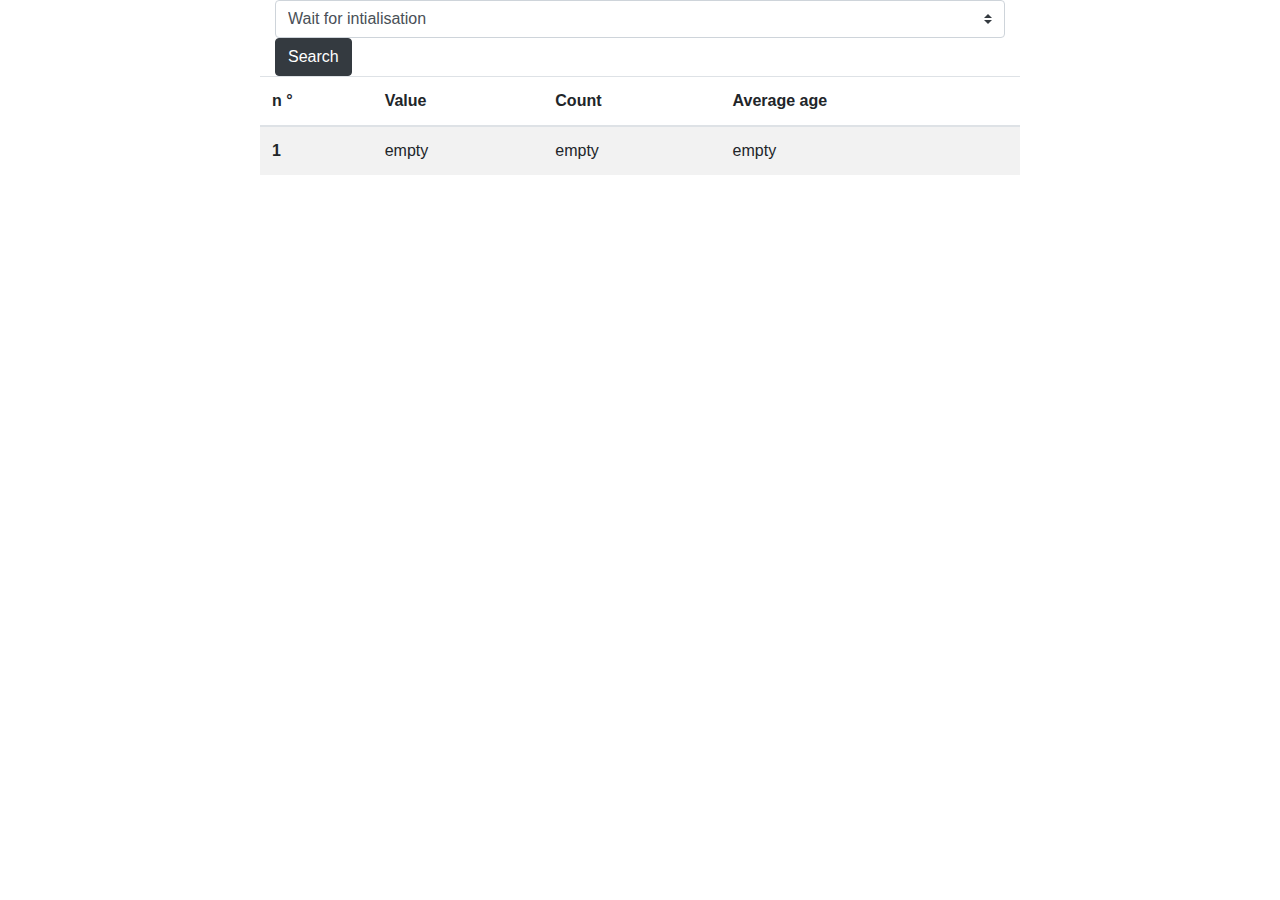
==== src/main/resources/static/templates/index.html @ abf75414 "Todo update. mini front update. Mooving files." ====
<!DOCTYPE html>
<html>
<head>
<link rel="stylesheet" href="https://maxcdn.bootstrapcdn.com/bootstrap/4.0.0/css/bootstrap.min.css" integrity="sha384-Gn5384xqQ1aoWXA+058RXPxPg6fy4IWvTNh0E263XmFcJlSAwiGgFAW/dAiS6JXm" crossorigin="anonymous">
<script src="https://code.jquery.com/jquery-3.2.1.min.js" integrity="sha256-hwg4gsxgFZhOsEEamdOYGBf13FyQuiTwlAQgxVSNgt4=" crossorigin="anonymous"></script>
<script src="https://cdnjs.cloudflare.com/ajax/libs/popper.js/1.12.9/umd/popper.min.js" integrity="sha384-ApNbgh9B+Y1QKtv3Rn7W3mgPxhU9K/ScQsAP7hUibX39j7fakFPskvXusvfa0b4Q" crossorigin="anonymous"></script>
<script src="https://maxcdn.bootstrapcdn.com/bootstrap/4.0.0/js/bootstrap.min.js" integrity="sha384-JZR6Spejh4U02d8jOt6vLEHfe/JQGiRRSQQxSfFWpi1MquVdAyjUar5+76PVCmYl" crossorigin="anonymous"></script>
</head>
<body>
<div class="container">
	<div class="row">
		<div class="col"></div>
		<div class="col-12 col-sm-8">
			<div class="row">
				<div class="col">
				<form class="inline-form" name="formSelector" id="formSelector" action="postResult" method="POST">
					<select id="selector" name="selector" class="custom-select">
					  <option selected>Wait for intialisation</option>
					</select>
						<button id="sender" type="submit" class="btn btn-dark">Search</button>
				</form>
				</div>
			</div>
			<div class="row">
				<table class="table table-striped table-hover table-fw-widget dataTable no-footer">
				
				  <thead>
				    <tr>
				    <th scope="col">n &deg</th>
				      <th class="sorting_dsc" scope="col">Value</th>
				      <th class="sorting" scope="col">Count</th>
				      <th class="sorting" scope="col">Average age</th>
				    </tr>
				  </thead>
				  
				  <tbody id="resultDrop">
				    <tr>
				      <th scope="row">1</th>
				      <td>empty</td>
				       <td>empty</td>
				        <td>empty</td>
				    </tr>
				  </tbody>
				  
				</table>
			</div>
		</div>
		<div class="col"></div>
	</div>
</div>
</body>

<script src="ajax.js" type="text/javascript"></script> 
</html>
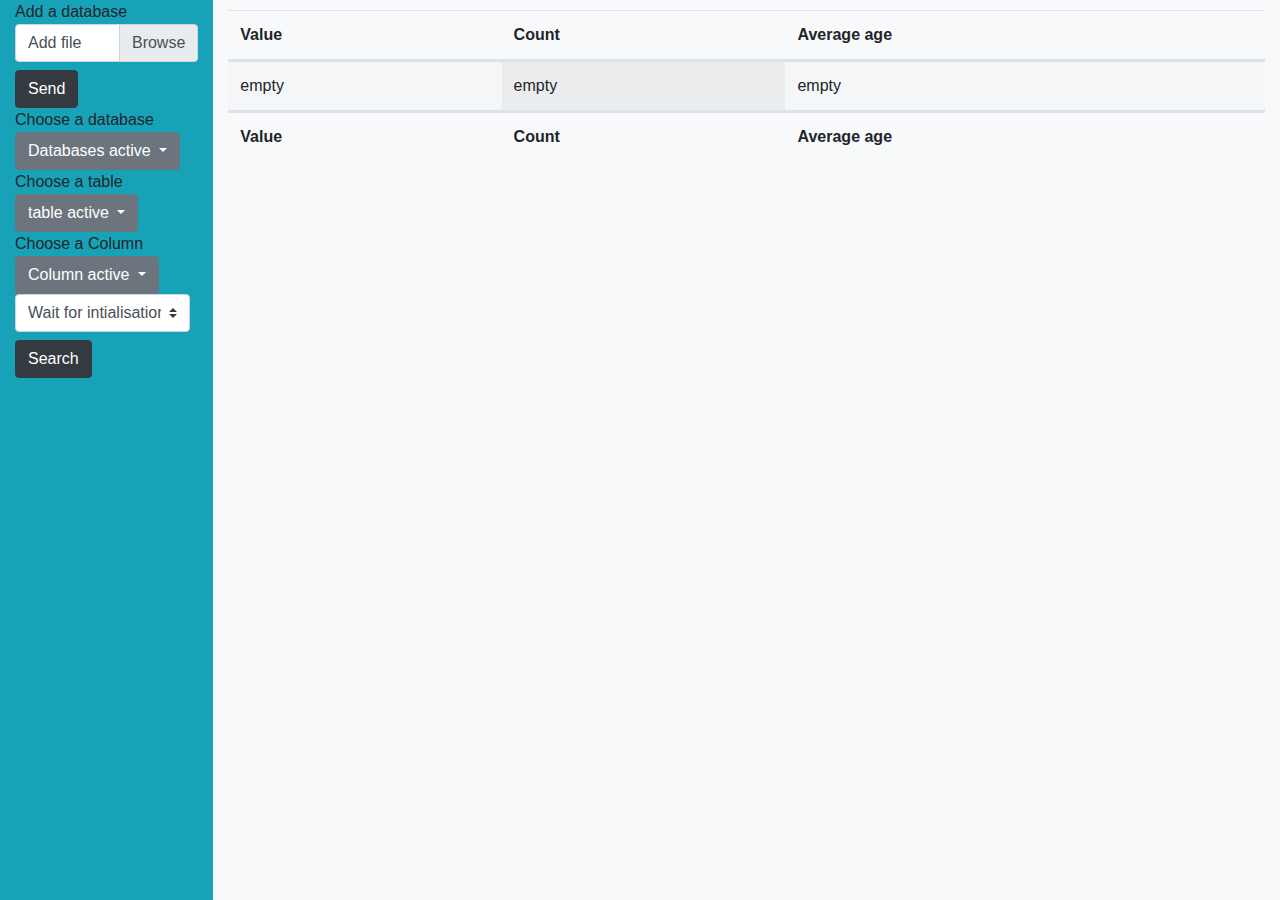
==== commit cd8df79e: "Front update/start dropzone/Verif colvalidity" ====
--- a/src/main/resources/static/templates/index.html
+++ b/src/main/resources/static/templates/index.html
@@ -1,54 +1,136 @@
 <!DOCTYPE html>
 <html>
 <head>
+<meta charset="utf-8">
 <link rel="stylesheet" href="https://maxcdn.bootstrapcdn.com/bootstrap/4.0.0/css/bootstrap.min.css" integrity="sha384-Gn5384xqQ1aoWXA+058RXPxPg6fy4IWvTNh0E263XmFcJlSAwiGgFAW/dAiS6JXm" crossorigin="anonymous">
+<link rel="stylesheet" type="text/css" href="../css/perso.css">
 <script src="https://code.jquery.com/jquery-3.2.1.min.js" integrity="sha256-hwg4gsxgFZhOsEEamdOYGBf13FyQuiTwlAQgxVSNgt4=" crossorigin="anonymous"></script>
 <script src="https://cdnjs.cloudflare.com/ajax/libs/popper.js/1.12.9/umd/popper.min.js" integrity="sha384-ApNbgh9B+Y1QKtv3Rn7W3mgPxhU9K/ScQsAP7hUibX39j7fakFPskvXusvfa0b4Q" crossorigin="anonymous"></script>
 <script src="https://maxcdn.bootstrapcdn.com/bootstrap/4.0.0/js/bootstrap.min.js" integrity="sha384-JZR6Spejh4U02d8jOt6vLEHfe/JQGiRRSQQxSfFWpi1MquVdAyjUar5+76PVCmYl" crossorigin="anonymous"></script>
+<link rel="stylesheet" type="text/css" href="https://cdn.datatables.net/v/bs4/dt-1.10.16/datatables.min.css"/>
+ 
+<script type="text/javascript" src="https://cdn.datatables.net/v/bs4/dt-1.10.16/datatables.min.js"></script>
 </head>
 <body>
-<div class="container">
-	<div class="row">
-		<div class="col"></div>
-		<div class="col-12 col-sm-8">
-			<div class="row">
-				<div class="col">
-				<form class="inline-form" name="formSelector" id="formSelector" action="postResult" method="POST">
-					<select id="selector" name="selector" class="custom-select">
-					  <option selected>Wait for intialisation</option>
-					</select>
-						<button id="sender" type="submit" class="btn btn-dark">Search</button>
+<div class="row h-100 mw-100 m-0">
+	<div class="col-2 bg-info">
+		<div class="row">
+			<div class="col-12">
+				<span> Add a database </span>
+			</div>
+			<div class="col-12">
+				<form action="addFile" id="addDatabase" method="POST" enctype="multipart/form-data">
+					<div class="input-group mb-2">
+					  <div class="custom-file">
+					    <input type="file" accept=".db" class="custom-file-input" name="file"  id="inputGroupFile02">
+					    <label class="custom-file-label" for="inputGroupFile02">Add file</label>
+					  </div>
+					</div>
+					<button id="dbsender" type="submit" class="btn btn-dark">Send</button>
 				</form>
+			</div>
+		</div>
+		<div class="row" >
+			<div class="col-12">
+				<span> Choose a database </span>
+			</div>
+			<div class="col-12" >
+				<div class="dropdown databaseMenu">
+					  <button class="btn btn-secondary dropdown-toggle" type="button" id="databaseMenuButton" data-toggle="dropdown" aria-haspopup="true" aria-expanded="false">
+					    Databases active
+					  </button>
+				  	<div class="dropdown-menu" id="databaseDropZone" aria-labelledby="databaseMenuButton">
+					    <a class="dropdown-item" href="#">database 1</a>
+					    <a class="dropdown-item" href="#">database 2</a>
+					    <a class="dropdown-item" href="#">database 3</a>
+					</div>
 				</div>
 			</div>
+		</div>
 			<div class="row">
-				<table class="table table-striped table-hover table-fw-widget dataTable no-footer">
-				
-				  <thead>
-				    <tr>
-				    <th scope="col">n &deg</th>
-				      <th class="sorting_dsc" scope="col">Value</th>
-				      <th class="sorting" scope="col">Count</th>
-				      <th class="sorting" scope="col">Average age</th>
-				    </tr>
-				  </thead>
-				  
-				  <tbody id="resultDrop">
-				    <tr>
-				      <th scope="row">1</th>
-				      <td>empty</td>
-				       <td>empty</td>
-				        <td>empty</td>
-				    </tr>
-				  </tbody>
-				  
-				</table>
+			<div class="col-12">
+				<span> Choose a table </span>
+			</div>
+			<div class="col-12">
+				<div class="dropdown tableMenu">
+					  <button class="btn btn-secondary dropdown-toggle" type="button" id="tableMenuButton" data-toggle="dropdown" aria-haspopup="true" aria-expanded="false">
+					    table active
+					  </button>
+				  	<div class="dropdown-menu" id="tableDropZone" aria-labelledby="tableMenuButton">
+					    <a class="dropdown-item" href="#">table 1</a>
+					    <a class="dropdown-item" href="#">table 2</a>
+					    <a class="dropdown-item" href="#">table 3</a>
+					</div>
+				</div>
 			</div>
 		</div>
-		<div class="col"></div>
+			<div class="row">
+			<div class="col-12">
+				<span> Choose a Column </span>
+			</div>
+			<div class="col-12">
+				<div class="dropdown columnMenu">
+					  <button class="btn btn-secondary dropdown-toggle" type="button" id="columnMenuButton" data-toggle="dropdown" aria-haspopup="true" aria-expanded="false">
+					    Column active
+					  </button>
+				  	<div class="dropdown-menu" id="columnDropZone" aria-labelledby="columnMenuButton">
+					    <a class="dropdown-item" href="#">Column 1</a>
+					    <a class="dropdown-item" href="#">Column 2</a>
+					    <a class="dropdown-item" href="#">Column 3</a>
+					</div>
+				</div>
+			</div>
+				<div class="col-12">
+							<form class="form-inline" name="formSelector" id="formSelector" action="postResult" method="POST">
+								<div class="input-group mb-2 mr-sm-2">
+									<select id="selector" name="selector" class="custom-select">
+									  <option selected>Wait for intialisation</option>
+									</select>
+								</div>
+								<button id="sender" type="submit" class="btn btn-dark">Search</button>
+							</form>
+						</div>
+		</div>
+	</div>
+	<div class="col-10 bg-light">
+		<div>
+			<div class="row">
+				<div class="col-12">
+					<div class="row" style="margin-top:10px;">
+					</div>
+					<div class="row">
+						<div class="col-12">
+							<table id="dataTable" class="table ntable-striped table-hover table-fixed">
+							  <thead>
+							    <tr>
+							     	<th class="sorting_dsc" scope="col">Value</th>
+							      	<th class="sorting" scope="col">Count</th>
+							      	<th class="sorting" scope="col">Average age</th>
+							    </tr>
+							  </thead>
+							  <tbody id="resultDrop">
+							    <tr>
+							      	<td class="value-unit">empty</td>
+							       	<td class="count-unit">empty</td>
+							        <td class="age-unit">empty</td>
+							    </tr>
+							  </tbody>
+							  <tfoot>
+							  	 <tr>
+							     	<th  scope="col">Value</th>
+							      	<th  scope="col">Count</th>
+							      	<th  scope="col">Average age</th>
+							    </tr>
+							  </tfoot>
+							</table>
+						</div>
+					</div>
+				</div>
+			</div>
+		</div>
 	</div>
 </div>
 </body>
 
-<script src="ajax.js" type="text/javascript"></script> 
+<script src="../javascript/ajax.js" type="text/javascript"></script> 
 </html>--- a/src/main/resources/static/css/perso.css
+++ b/src/main/resources/static/css/perso.css
@@ -0,0 +1,78 @@
+
+:root{
+	--col-count-1 : 1;
+	--col-count-2 : 1;
+	--col-count-3 : 1;
+}
+
+html,body {
+  height: 100%;
+  min-width: 1100px;
+}
+
+.body-view {
+	
+	height: 80vh;
+}
+
+#ShowNumber {
+	width: 100px;
+}
+
+.DataSearch {
+	text-align: right;
+}
+
+.DataSearch label {
+	display: inline-flex;
+}
+
+.DataSearch label span {
+	margin-right: 5px;
+}
+
+.columnMenu > div >  a:before {
+	content:'#';
+}
+
+.ntable-striped thead tr th{
+	border-bottom: 3px solid #dee2e6;
+}
+
+.ntable-striped tfoot tr th{
+	border-top: 3px solid #dee2e6;
+}
+
+.ntable-striped tbody tr:nth-of-type(2n+1) .value-unit {
+	background-color: rgba(0,0,0,.01);
+}
+
+.ntable-striped tbody tr:nth-of-type(2n+1) .count-unit {
+	background-color: rgba(0,0,0,.05);
+}
+
+.ntable-striped tbody tr:nth-of-type(2n+1) .age-unit {
+	background-color: rgba(0,0,0,.01);
+}
+
+.ntable-striped tbody tr:nth-of-type(2n) .value-unit {
+		background-color: rgba(0,0,0,.05);
+}
+
+.ntable-striped tbody tr:nth-of-type(2n) .count-unit {
+		background-color: rgba(0,0,0,.01);
+}
+
+.ntable-striped tbody tr:nth-of-type(2n) .age-unit {
+		background-color: rgba(0,0,0,.05);
+}
+
+#columnDropZone {
+	columns: var(--col-count-1) auto;
+	border-radius: 10px;
+}
+
+.dropdown-item:hover {
+	color: #26b8bc;
+	background-color: transparent;
+}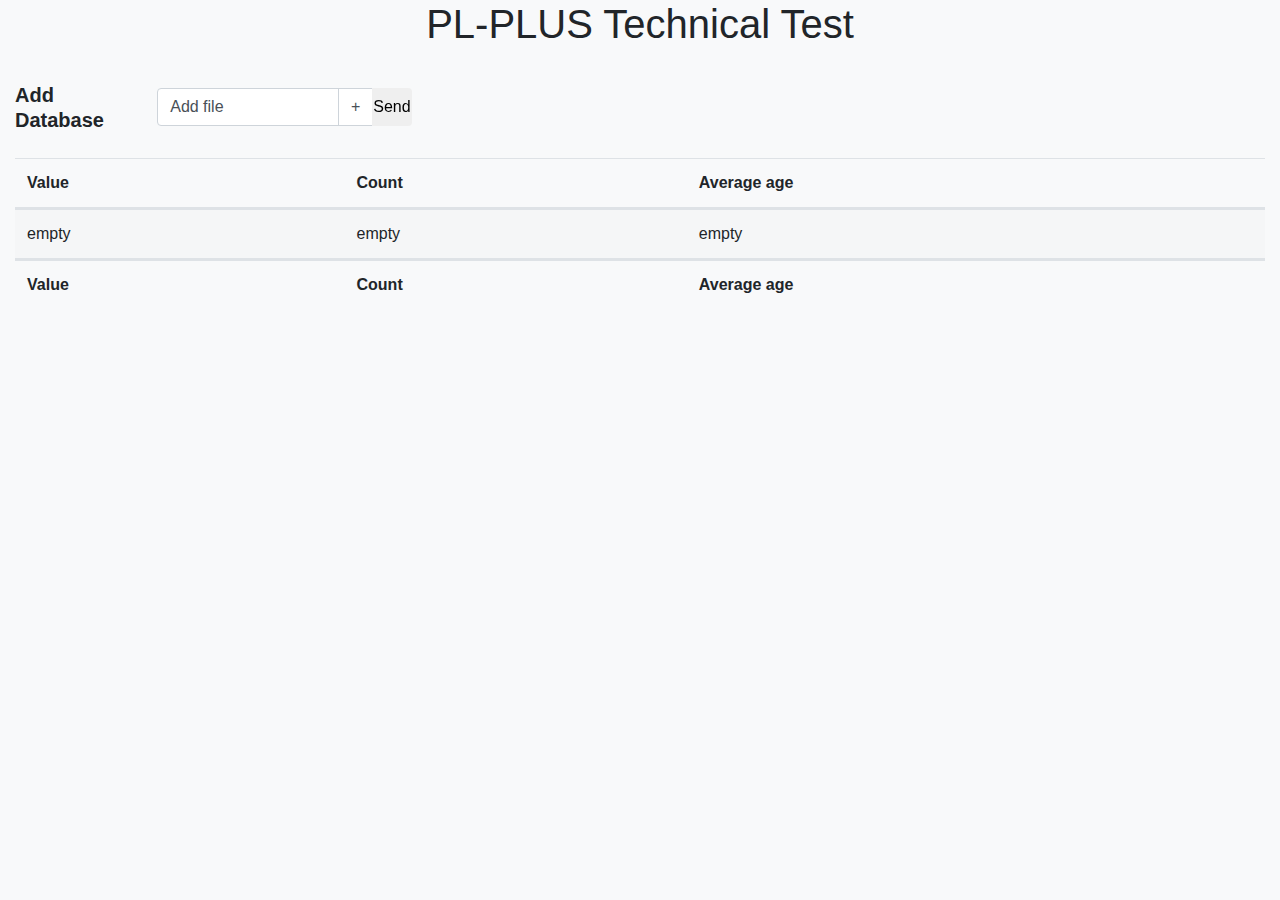
==== commit 17c7f287: "Changement Front" ====
--- a/src/main/resources/static/templates/index.html
+++ b/src/main/resources/static/templates/index.html
@@ -13,91 +13,39 @@
 </head>
 <body>
 <div class="row h-100 mw-100 m-0">
-	<div class="col-2 bg-info">
-		<div class="row">
-			<div class="col-12">
-				<span> Add a database </span>
+	<div class="col-12 bg-light">
+		<div>
+			<div class="row">
+				<div class="col-12">
+					<p class="title text-center h1" id="title2"> PL-PLUS Technical Test</p>
+				</div>
 			</div>
-			<div class="col-12">
-				<form action="addFile" id="addDatabase" method="POST" enctype="multipart/form-data">
-					<div class="input-group mb-2">
-					  <div class="custom-file">
-					    <input type="file" accept=".db" class="custom-file-input" name="file"  id="inputGroupFile02">
-					    <label class="custom-file-label" for="inputGroupFile02">Add file</label>
-					  </div>
-					</div>
-					<button id="dbsender" type="submit" class="btn btn-dark">Send</button>
-				</form>
-			</div>
-		</div>
-		<div class="row" >
-			<div class="col-12">
-				<span> Choose a database </span>
-			</div>
-			<div class="col-12" >
-				<div class="dropdown databaseMenu">
-					  <button class="btn btn-secondary dropdown-toggle" type="button" id="databaseMenuButton" data-toggle="dropdown" aria-haspopup="true" aria-expanded="false">
-					    Databases active
-					  </button>
-				  	<div class="dropdown-menu" id="databaseDropZone" aria-labelledby="databaseMenuButton">
-					    <a class="dropdown-item" href="#">database 1</a>
-					    <a class="dropdown-item" href="#">database 2</a>
-					    <a class="dropdown-item" href="#">database 3</a>
+			<div class="row mt-4 mb-4">
+				<div class="col-4">
+					<div class="row">
+						<div class="col-4 d-flex align-items-center dropdown-head">
+							<div >
+								<span class="h5 text-center align-middle">Add Database </span>
+							</div>
+						</div>
+						<div class="col-8 mt-2">
+							<form action="addFile" id="addDatabase" method="POST" enctype="multipart/form-data">
+								<div class="input-group mb-2">
+								  <div class="custom-file">
+								    <input type="file" accept=".db" class="custom-file-input" name="file"  id="inputGroupFile02">
+								    <label class="custom-file-label" for="inputGroupFile02">Add file</label>
+								  </div>
+								  <div class="input-group-append">
+									<button id="dbsender" type="submit" class="btn "> Send </button>
+								  </div>
+								</div>
+							</form>
+						</div>
 					</div>
 				</div>
 			</div>
-		</div>
-			<div class="row">
-			<div class="col-12">
-				<span> Choose a table </span>
-			</div>
-			<div class="col-12">
-				<div class="dropdown tableMenu">
-					  <button class="btn btn-secondary dropdown-toggle" type="button" id="tableMenuButton" data-toggle="dropdown" aria-haspopup="true" aria-expanded="false">
-					    table active
-					  </button>
-				  	<div class="dropdown-menu" id="tableDropZone" aria-labelledby="tableMenuButton">
-					    <a class="dropdown-item" href="#">table 1</a>
-					    <a class="dropdown-item" href="#">table 2</a>
-					    <a class="dropdown-item" href="#">table 3</a>
-					</div>
-				</div>
-			</div>
-		</div>
-			<div class="row">
-			<div class="col-12">
-				<span> Choose a Column </span>
-			</div>
-			<div class="col-12">
-				<div class="dropdown columnMenu">
-					  <button class="btn btn-secondary dropdown-toggle" type="button" id="columnMenuButton" data-toggle="dropdown" aria-haspopup="true" aria-expanded="false">
-					    Column active
-					  </button>
-				  	<div class="dropdown-menu" id="columnDropZone" aria-labelledby="columnMenuButton">
-					    <a class="dropdown-item" href="#">Column 1</a>
-					    <a class="dropdown-item" href="#">Column 2</a>
-					    <a class="dropdown-item" href="#">Column 3</a>
-					</div>
-				</div>
-			</div>
-				<div class="col-12">
-							<form class="form-inline" name="formSelector" id="formSelector" action="postResult" method="POST">
-								<div class="input-group mb-2 mr-sm-2">
-									<select id="selector" name="selector" class="custom-select">
-									  <option selected>Wait for intialisation</option>
-									</select>
-								</div>
-								<button id="sender" type="submit" class="btn btn-dark">Search</button>
-							</form>
-						</div>
-		</div>
-	</div>
-	<div class="col-10 bg-light">
-		<div>
 			<div class="row">
 				<div class="col-12">
-					<div class="row" style="margin-top:10px;">
-					</div>
 					<div class="row">
 						<div class="col-12">
 							<table id="dataTable" class="table ntable-striped table-hover table-fixed">
--- a/src/main/resources/static/css/perso.css
+++ b/src/main/resources/static/css/perso.css
@@ -48,7 +48,7 @@
 }
 
 .ntable-striped tbody tr:nth-of-type(2n+1) .count-unit {
-	background-color: rgba(0,0,0,.05);
+	background-color: rgba(0,0,0,.01);
 }
 
 .ntable-striped tbody tr:nth-of-type(2n+1) .age-unit {
@@ -60,11 +60,11 @@
 }
 
 .ntable-striped tbody tr:nth-of-type(2n) .count-unit {
-		background-color: rgba(0,0,0,.01);
+		background-color: rgba(0,0,0,.03);
 }
 
 .ntable-striped tbody tr:nth-of-type(2n) .age-unit {
-		background-color: rgba(0,0,0,.05);
+		background-color: rgba(0,0,0,.03);
 }
 
 #columnDropZone {
@@ -72,7 +72,66 @@
 	border-radius: 10px;
 }
 
+
+.btn{
+	padding:0px;
+}
+
+.dataTables_wrapper {
+	padding-left: 0px;
+	padding-right: 0px;
+}
+
+
+.dropdown-head span {
+	font-weight:bold;
+}
+.dropdown-toggle{
+	width:100%;
+	white-space: normal;
+}
+
 .dropdown-item:hover {
 	color: #26b8bc;
 	background-color: transparent;
-}+}
+
+#dataTable_length select{
+	
+}
+
+.custom-file-label:after {
+	content:"+";
+	background-color: white;
+}
+.custom-file-input:hover {
+	cursor: pointer;
+}
+
+.input-group-append button:hover{
+		background-color:#d7d7d7 ;
+}
+
+.pathobj{
+	display: inline-block;
+	margin-left: 3px;
+	margin-right: 6px;
+}
+
+.pathobj::after{
+	
+	display: inline-block;
+	width: 0;
+	height: 0;
+	margin-left: .255em;
+	vertical-align: center;
+	content: "";
+	border-top: .3em solid transparent;
+	border-right: 0;
+	border-bottom: .3em solid transparent;
+	border-left: .3em solid ;
+}
+
+#colsel{
+	display: inline-block;
+}
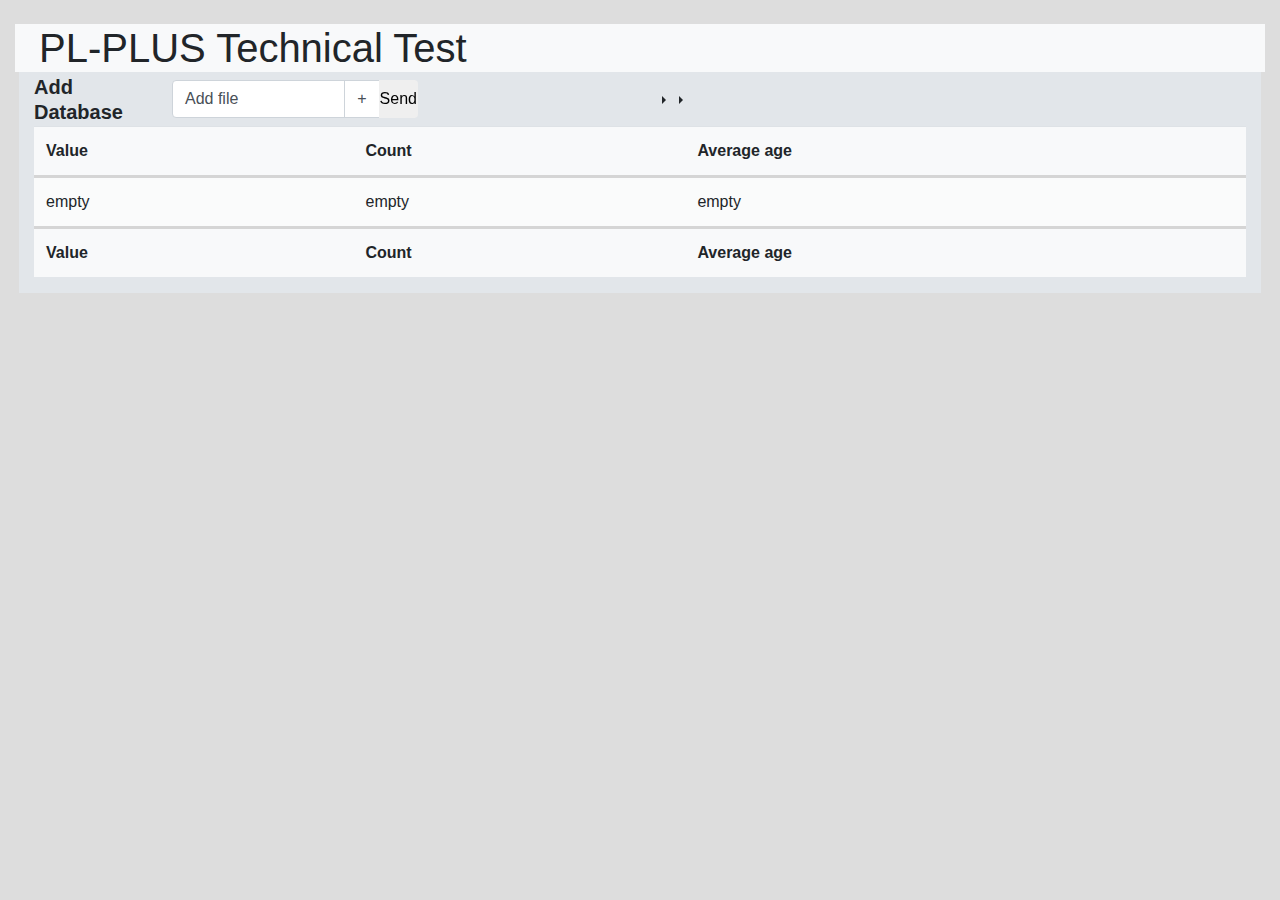
==== commit 12952fa0: "reFront" ====
--- a/src/main/resources/static/templates/index.html
+++ b/src/main/resources/static/templates/index.html
@@ -13,41 +13,50 @@
 </head>
 <body>
 <div class="row h-100 mw-100 m-0">
-	<div class="col-12 bg-light">
+	<div class="col-12 bg-custom2">
 		<div>
 			<div class="row">
-				<div class="col-12">
-					<p class="title text-center h1" id="title2"> PL-PLUS Technical Test</p>
+				<div class="col-12 pt-4">
+					<p class="pl-4 title mb-0 text-left h1 bg-light" id="title2"> PL-PLUS Technical Test</p>
 				</div>
 			</div>
-			<div class="row mt-4 mb-4">
-				<div class="col-4">
-					<div class="row">
-						<div class="col-4 d-flex align-items-center dropdown-head">
-							<div >
-								<span class="h5 text-center align-middle">Add Database </span>
+			<div class="row  ml-1 mr-1">
+				<div class="col-12 bg-custom">
+					<div class="row ">
+						<div class="col-4">
+							<div class="row">
+								<div class="col-4 d-flex align-items-center dropdown-head">
+									<div >
+										<span class="h5 text-center align-middle">Add Database </span>
+									</div>
+								</div>
+								<div class="col-8 mt-2">
+									<form action="addFile" id="addDatabase" method="POST" enctype="multipart/form-data">
+										<div class="input-group mb-2">
+										  <div class="custom-file">
+										    <input type="file" accept=".db" class="custom-file-input" name="file"  id="inputGroupFile02">
+										    <label class="custom-file-label" for="inputGroupFile02">Add file</label>
+										  </div>
+										  <div class="input-group-append">
+											<button id="dbsender" type="submit" class="btn "> Send </button>
+										  </div>
+										</div>
+									</form>
+								</div>
 							</div>
 						</div>
-						<div class="col-8 mt-2">
-							<form action="addFile" id="addDatabase" method="POST" enctype="multipart/form-data">
-								<div class="input-group mb-2">
-								  <div class="custom-file">
-								    <input type="file" accept=".db" class="custom-file-input" name="file"  id="inputGroupFile02">
-								    <label class="custom-file-label" for="inputGroupFile02">Add file</label>
-								  </div>
-								  <div class="input-group-append">
-									<button id="dbsender" type="submit" class="btn "> Send </button>
-								  </div>
-								</div>
-							</form>
+						<div class="col-6 offset-2 d-flex">
+							<div id="dbsel" class="pathobj"></div>
+							<div id="tbsel" class="pathobj"></div>
+							<div id="colsel"></div>
 						</div>
 					</div>
 				</div>
 			</div>
 			<div class="row">
 				<div class="col-12">
-					<div class="row">
-						<div class="col-12">
+					<div class="row ml-1 mr-1">
+						<div class="col-12  bg-custom">
 							<table id="dataTable" class="table ntable-striped table-hover table-fixed">
 							  <thead>
 							    <tr>
--- a/src/main/resources/static/css/perso.css
+++ b/src/main/resources/static/css/perso.css
@@ -3,6 +3,7 @@
 	--col-count-1 : 1;
 	--col-count-2 : 1;
 	--col-count-3 : 1;
+	--custom: #e2e6ea;
 }
 
 html,body {
@@ -35,36 +36,52 @@
 	content:'#';
 }
 
-.ntable-striped thead tr th{
-	border-bottom: 3px solid #dee2e6;
+#resultDrop {
+	background-color: #ced2d6;
 }
 
-.ntable-striped tfoot tr th{
-	border-top: 3px solid #dee2e6;
+#dataTable {
+	border-collapse: collapse !important;
+}
+
+.ntable-striped tbody tr:nth-of-type(2n+1){
+	border-bottom:  3px solid #d5d5d5;
+	border-top: 3px solid #d5d5d5;
+}
+
+
+thead {
+	border-bottom:  3px solid #d5d5d5;
+		background-color: var(--light);
+}
+
+tfoot {
+	border-top: 3px solid #d5d5d5;
+		background-color: var(--light);
 }
 
 .ntable-striped tbody tr:nth-of-type(2n+1) .value-unit {
-	background-color: rgba(0,0,0,.01);
+	background-color: rgba(255,255,255,0.9);
 }
 
 .ntable-striped tbody tr:nth-of-type(2n+1) .count-unit {
-	background-color: rgba(0,0,0,.01);
+	background-color: rgba(255,255,255,0.9);
 }
 
 .ntable-striped tbody tr:nth-of-type(2n+1) .age-unit {
-	background-color: rgba(0,0,0,.01);
+	background-color:rgba(255,255,255,0.9);
 }
 
 .ntable-striped tbody tr:nth-of-type(2n) .value-unit {
-		background-color: rgba(0,0,0,.05);
+		background-color: rgba(255,255,255,0.42);
 }
 
 .ntable-striped tbody tr:nth-of-type(2n) .count-unit {
-		background-color: rgba(0,0,0,.03);
+		background-color: rgba(255,255,255,0.42);
 }
 
 .ntable-striped tbody tr:nth-of-type(2n) .age-unit {
-		background-color: rgba(0,0,0,.03);
+		background-color:rgba(255,255,255,0.42);
 }
 
 #columnDropZone {
@@ -89,16 +106,34 @@
 .dropdown-toggle{
 	width:100%;
 	white-space: normal;
+	background-color:#e2e6ea;
+	border-color:#e2e6ea;
 }
+
 
 .dropdown-item:hover {
 	color: #26b8bc;
-	background-color: transparent;
 }
 
-#dataTable_length select{
-	
+
+
+
+#dataTable_length select {
+	background-color:#e2e6ea;
+	border: 2px solid black;
+	border-radius: 3px;
+	width: 75px;
+ 	-webkit-appearance: none;
+ 	-moz-appearance: none;
+	 appearance: none;
 }
+
+#dataTable_filter input {
+		background-color:#e2e6ea;
+	border: 2px solid black;
+	border-radius: 3px;
+}
+
 
 .custom-file-label:after {
 	content:"+";
@@ -112,7 +147,12 @@
 		background-color:#d7d7d7 ;
 }
 
+.page-link {
+	color: black;
+}
+
 .pathobj{
+	  align-self: center;
 	display: inline-block;
 	margin-left: 3px;
 	margin-right: 6px;
@@ -134,4 +174,17 @@
 
 #colsel{
 	display: inline-block;
+    align-self: center;
 }
+
+.bg-custom{
+	background-color:#e2e6ea;
+}
+
+.bg-custom2{
+	background-color:#ddd;
+}
+
+.dropdown-menu {
+	background-color:#f8f9fa;
+}
